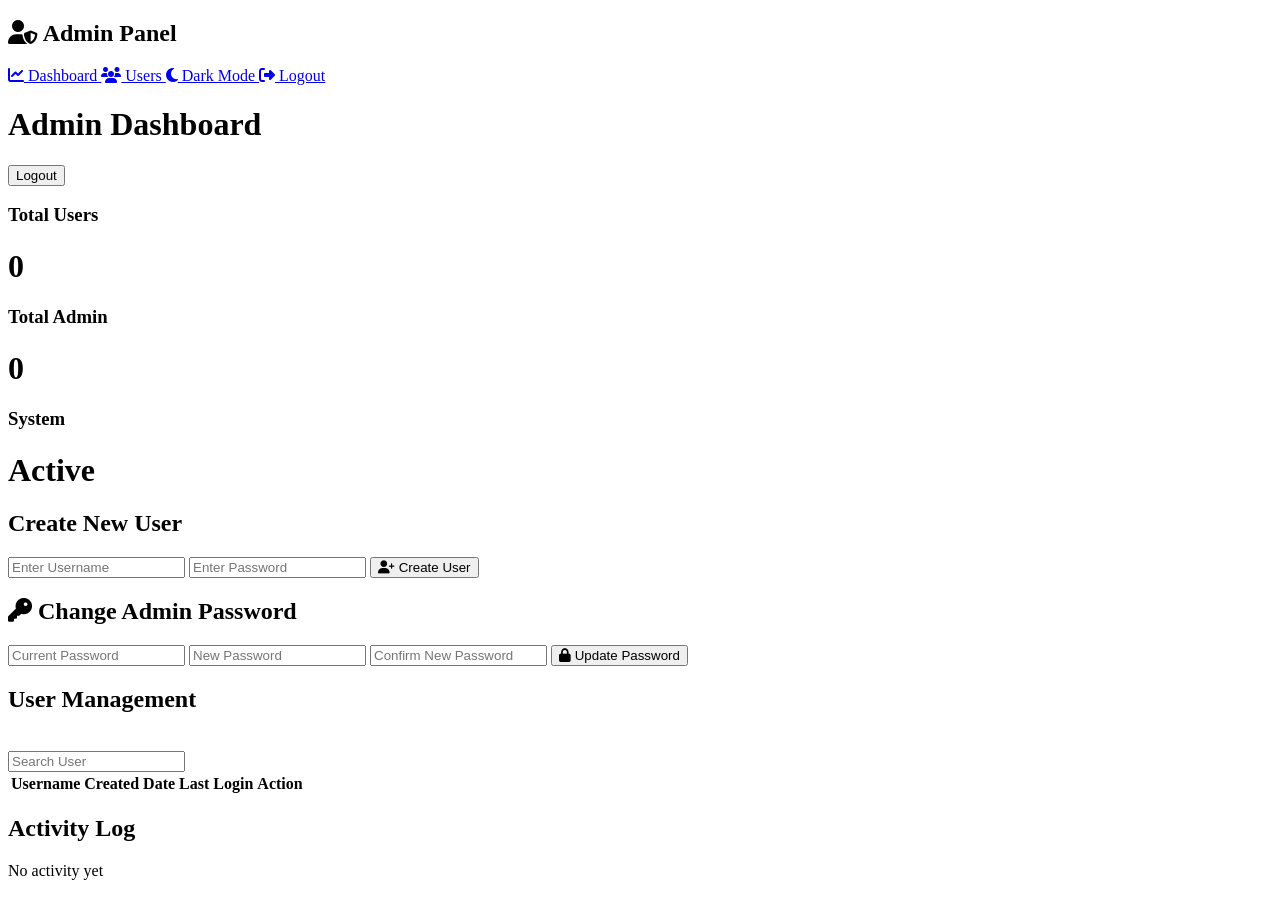
==== admin.html @ 761631be "Add files via upload" ====
<!DOCTYPE html>
<html lang="en">

<head>

<meta charset="UTF-8">
<meta name="viewport" content="width=device-width, initial-scale=1.0">

<title>Admin Dashboard</title>

<link rel="stylesheet" href="css/style.css">

<link 
rel="stylesheet" 
href="https://cdnjs.cloudflare.com/ajax/libs/font-awesome/6.5.1/css/all.min.css">

</head>


<body 
onload="
checkAdmin();
loadUsers();
dashboardStats();
">


<div class="dashboard-layout">



<!-- SIDEBAR -->

<div class="sidebar">


<h2>
<i class="fa-solid fa-user-shield"></i>
Admin Panel
</h2>



<a href="#">
<i class="fa-solid fa-chart-line"></i>
Dashboard
</a>


<a href="#users">
<i class="fa-solid fa-users"></i>
Users
</a>


<a href="#" onclick="darkMode()">

<i class="fa-solid fa-moon"></i>
Dark Mode

</a>



<a href="#" onclick="logout()">

<i class="fa-solid fa-right-from-bracket"></i>
Logout

</a>



</div>





<!-- MAIN CONTENT -->


<div class="main-content">



<div class="topbar">


<h1>
Admin Dashboard
</h1>


<div>

<button class="btn btn-danger"
onclick="logout()">

Logout

</button>

</div>



</div>






<!-- STAT CARDS -->


<div class="cards">



<div class="card">

<h3>
Total Users
</h3>

<h1 id="totalUsers">
0
</h1>

</div>




<div class="card">

<h3>
Total Admin
</h3>

<h1 id="totalAdmin">
0
</h1>

</div>




<div class="card">

<h3>
System
</h3>

<h1>
Active
</h1>

</div>



</div>








<!-- CREATE USER -->


<div class="card">


<h2>
Create New User
</h2>



<input 
type="text"
id="newUsername"
placeholder="Enter Username">



<input 
type="password"
id="newPassword"
placeholder="Enter Password">



<button 
class="btn btn-success"
onclick="createUser()">

<i class="fa-solid fa-user-plus"></i>

Create User

</button>



</div>


<!-- CHANGE ADMIN PASSWORD -->

<div class="card">

<h2>
<i class="fa-solid fa-key"></i>
Change Admin Password
</h2>


<input
type="password"
id="oldAdminPassword"
placeholder="Current Password">



<input
type="password"
id="newAdminPassword"
placeholder="New Password">



<input
type="password"
id="confirmAdminPassword"
placeholder="Confirm New Password">



<button 
class="btn btn-success"
onclick="changeAdminPassword()">

<i class="fa-solid fa-lock"></i>

Update Password

</button>


</div>


<!-- USER MANAGEMENT -->

<div 
class="table-box"
id="users">


<h2>
User Management
</h2>



<br>



<input
type="text"
id="search"
onkeyup="searchUser()"
placeholder="Search User">





<table>


<thead>

<tr>

<th>
Username
</th>


<th>
Created Date
</th>


<th>
Last Login
</th>


<th>
Action
</th>


</tr>

</thead>



<tbody id="userTable">


</tbody>



</table>



</div>









<!-- ACTIVITY LOG -->


<div class="table-box">


<h2>
Activity Log
</h2>


<div id="logs">

No activity yet

</div>


</div>






</div>


</div>





<script src="js/script.js"></script>


</body>

</html>
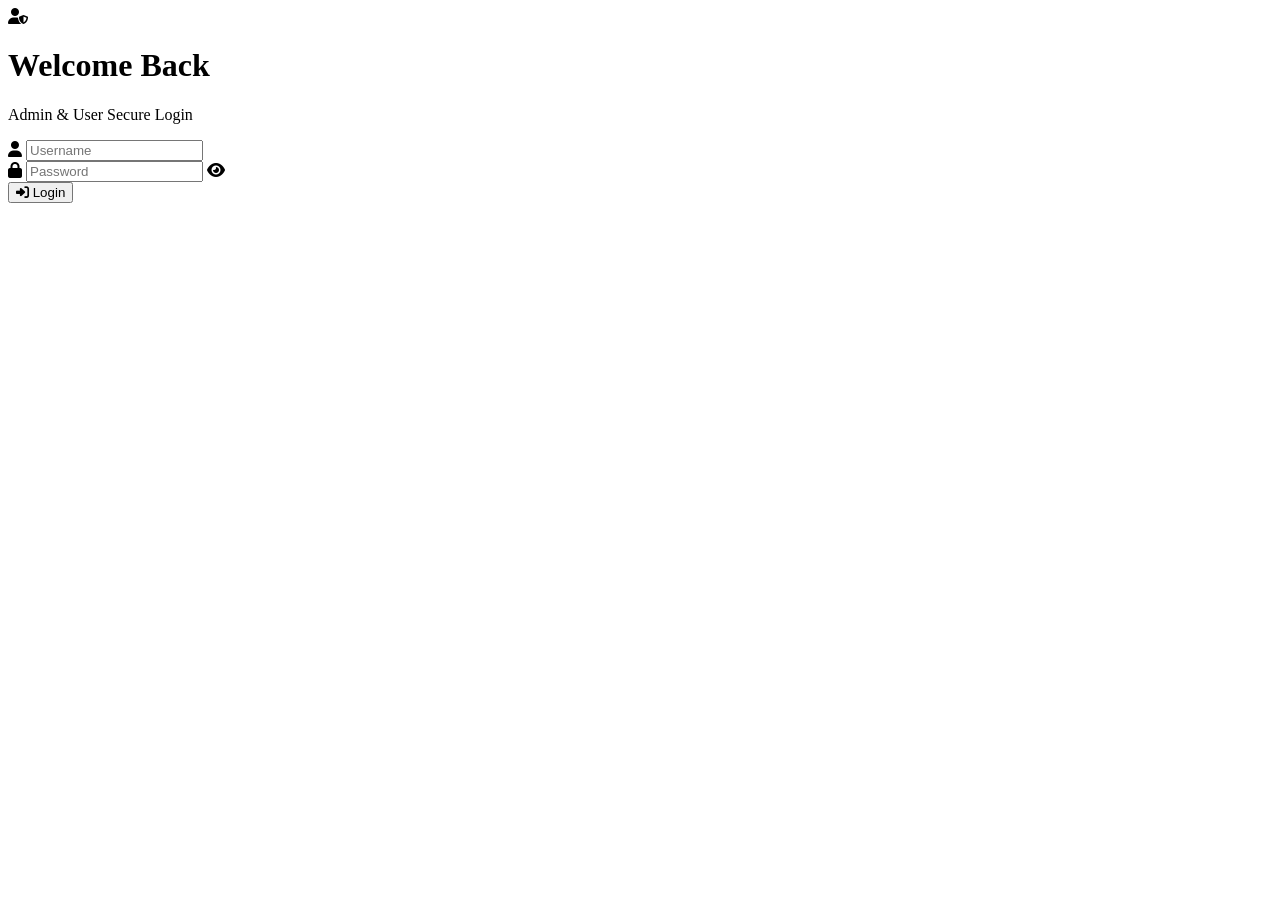
==== commit 85826e6f: "Add files via upload" ====
--- a/admin.html
+++ b/admin.html
@@ -10,29 +10,30 @@
 
 <link rel="stylesheet" href="css/style.css">
 
-<link 
-rel="stylesheet" 
+<link
+rel="stylesheet"
 href="https://cdnjs.cloudflare.com/ajax/libs/font-awesome/6.5.1/css/all.min.css">
 
 </head>
 
 
-<body 
+<body
 onload="
 checkAdmin();
 loadUsers();
 dashboardStats();
+loadLogs();
+loadRecentLogs();
+loadLogUsers();
 ">
 
 
 <div class="dashboard-layout">
 
 
-
 <!-- SIDEBAR -->
 
 <div class="sidebar">
-
 
 <h2>
 <i class="fa-solid fa-user-shield"></i>
@@ -40,7 +41,6 @@
 </h2>
 
 
-
 <a href="#">
 <i class="fa-solid fa-chart-line"></i>
 Dashboard
@@ -61,7 +61,6 @@
 </a>
 
 
-
 <a href="#" onclick="logout()">
 
 <i class="fa-solid fa-right-from-bracket"></i>
@@ -70,22 +69,15 @@
 </a>
 
 
-
-</div>
-
-
-
+</div>
 
 
 <!-- MAIN CONTENT -->
 
-
 <div class="main-content">
 
 
-
 <div class="topbar">
-
 
 <h1>
 Admin Dashboard
@@ -94,7 +86,8 @@
 
 <div>
 
-<button class="btn btn-danger"
+<button
+class="btn btn-danger"
 onclick="logout()">
 
 Logout
@@ -103,20 +96,12 @@
 
 </div>
 
-
-
-</div>
-
-
-
-
+</div>
 
 
 <!-- STAT CARDS -->
 
-
 <div class="cards">
-
 
 
 <div class="card">
@@ -132,6 +117,43 @@
 </div>
 
 
+<div class="card">
+
+<h3>
+Active Users
+</h3>
+
+<h1 id="activeUsers">
+0
+</h1>
+
+</div>
+
+
+<div class="card">
+
+<h3>
+Never Logged In
+</h3>
+
+<h1 id="neverLoggedIn">
+0
+</h1>
+
+</div>
+
+
+<div class="card">
+
+<h3>
+Inactive Users
+</h3>
+
+<h1 id="inactiveUsers">
+0
+</h1>
+
+</div>
 
 
 <div class="card">
@@ -147,6 +169,17 @@
 </div>
 
 
+<div class="card">
+
+<h2>
+Recent Activity
+</h2>
+
+<div id="recentLogs">
+Loading...
+</div>
+
+</div>
 
 
 <div class="card">
@@ -162,43 +195,31 @@
 </div>
 
 
-
-</div>
-
-
-
-
-
-
+</div>
 
 
 <!-- CREATE USER -->
 
-
 <div class="card">
-
 
 <h2>
 Create New User
 </h2>
 
 
-
-<input 
+<input
 type="text"
 id="newUsername"
 placeholder="Enter Username">
 
 
-
-<input 
+<input
 type="password"
 id="newPassword"
 placeholder="Enter Password">
 
 
-
-<button 
+<button
 class="btn btn-success"
 onclick="createUser()">
 
@@ -207,8 +228,6 @@
 Create User
 
 </button>
-
-
 
 </div>
 
@@ -229,22 +248,19 @@
 placeholder="Current Password">
 
 
-
 <input
 type="password"
 id="newAdminPassword"
 placeholder="New Password">
 
 
-
 <input
 type="password"
 id="confirmAdminPassword"
 placeholder="Confirm New Password">
 
 
-
-<button 
+<button
 class="btn btn-success"
 onclick="changeAdminPassword()">
 
@@ -254,25 +270,79 @@
 
 </button>
 
+</div>
+
+
+<!-- DATABASE BACKUP -->
+
+<div class="card">
+
+<h2>
+<i class="fa-solid fa-database"></i>
+Database Backup
+</h2>
+
+<p>
+Users और Activity Logs का database backup डाउनलोड करें।
+</p>
+
+<button
+class="btn btn-success"
+onclick="downloadBackup()">
+
+<i class="fa-solid fa-download"></i>
+
+Download Database Backup
+
+</button>
+
+</div>
+
+
+<!-- VERIFY BACKUP -->
+
+<div class="card">
+
+<h2>
+<i class="fa-solid fa-file-circle-check"></i>
+Verify Backup
+</h2>
+
+
+<input
+type="file"
+id="backupFile"
+accept=".sql">
+
+
+<button
+class="btn btn-success"
+onclick="verifyBackup()">
+
+<i class="fa-solid fa-check"></i>
+
+Verify Backup
+
+</button>
+
+
+<p id="backupResult"></p>
 
 </div>
 
 
 <!-- USER MANAGEMENT -->
 
-<div 
+<div
 class="table-box"
 id="users">
-
 
 <h2>
 User Management
 </h2>
 
 
-
 <br>
-
 
 
 <input
@@ -282,11 +352,7 @@
 placeholder="Search User">
 
 
-
-
-
 <table>
-
 
 <thead>
 
@@ -311,71 +377,740 @@
 Action
 </th>
 
-
 </tr>
 
 </thead>
 
 
-
 <tbody id="userTable">
 
-
 </tbody>
 
-
-
 </table>
 
-
-
-</div>
-
-
-
-
-
-
-
+</div>
 
 
 <!-- ACTIVITY LOG -->
 
-
 <div class="table-box">
-
 
 <h2>
 Activity Log
 </h2>
 
 
+<div style="margin:15px 0;">
+
+<label>
+Activity Date:
+</label>
+
+
+<!-- DATE FILTER -->
+
+<input
+    type="date"
+    id="logDate"
+    onchange="logDateCleared = false; currentLogPage = 1; loadLogs(1);"
+    style="padding:10px;"
+>
+
+<!-- CLEAR DATE -->
+
+<button
+    type="button"
+    class="btn"
+    onclick="
+        document.getElementById('logDate').value = '';
+        currentLogPage = 1;
+        totalLogPages = 1;
+        loadLogs(1);
+    "
+>
+    Clear Date
+</button>
+
+
+<!-- SEARCH -->
+
+<input
+type="text"
+id="logSearch"
+placeholder="Search activity..."
+onkeyup="filterLogs()"
+style="
+padding:10px;
+width:100%;
+max-width:400px;
+margin-top:10px;
+">
+
+
+<!-- CLEAR SEARCH -->
+
+<button
+class="btn"
+onclick="clearLogSearch()">
+
+Clear Search
+
+</button>
+
+
+<!-- CLEAR ALL -->
+
+<button
+class="btn btn-danger"
+onclick="clearAllLogs()">
+
+Clear All Logs
+
+</button>
+
+
+<!-- USER FILTER -->
+
+<select
+    id="logUserFilter"
+    onchange="filterLogs()"
+    style="
+        padding:10px;
+        margin-top:10px;
+        width:100%;
+        max-width:400px;
+    "
+>
+
+    <option value="all">
+        All Users
+    </option>
+
+</select>
+
+
+<!-- ACTIVITY FILTER -->
+
+<select
+id="logFilter"
+onchange="filterLogs()"
+style="
+padding:10px;
+margin-top:10px;
+width:100%;
+max-width:400px;
+">
+
+<option value="all">
+All Activities
+</option>
+
+<option value="login">
+Login
+</option>
+
+<option value="logout">
+Logout
+</option>
+
+<option value="created">
+Create User
+</option>
+
+<option value="deleted">
+Delete User
+</option>
+
+<option value="activated">
+Activate
+</option>
+
+<option value="deactivated">
+Deactivate
+</option>
+
+<option value="password">
+Password Change
+</option>
+
+<option value="backup">
+Database Backup
+</option>
+
+</select>
+
+</div>
+
+
 <div id="logs">
 
 No activity yet
 
 </div>
 
-
-</div>
-
-
-
-
-
-
-</div>
-
-
-</div>
-
-
-
+<!-- ACTIVITY LOG PAGINATION -->
+
+<div
+    id="logPagination"
+    style="
+        margin-top:20px;
+        display:flex;
+        gap:8px;
+        align-items:center;
+        flex-wrap:wrap;
+    "
+>
+
+    <button
+        class="btn"
+        id="prevLogPage"
+        onclick="changeLogPage(-1)"
+    >
+        ← Previous
+    </button>
+
+    <span id="logPageInfo">
+        Page 1
+    </span>
+
+    <button
+        class="btn"
+        id="nextLogPage"
+        onclick="changeLogPage(1)"
+    >
+        Next →
+    </button>
+
+</div>
+
+</div>
+
+
+</div>
+
+</div>
 
 
 <script src="js/script.js"></script>
 
 
+<script>
+
+/* =========================================
+   DATABASE BACKUP
+========================================= */
+
+async function downloadBackup(){
+
+    try{
+
+        const response =
+            await fetch("backup.php");
+
+
+        if(!response.ok){
+
+            throw new Error(
+                "Backup failed"
+            );
+
+        }
+
+
+        const blob =
+            await response.blob();
+
+
+        const url =
+            window.URL.createObjectURL(blob);
+
+
+        const a =
+            document.createElement("a");
+
+
+        a.href = url;
+
+
+        a.download =
+            "admin_panel_backup.sql";
+
+
+        document.body.appendChild(a);
+
+
+        a.click();
+
+
+        a.remove();
+
+
+        window.URL.revokeObjectURL(url);
+
+
+        await loadLogs();
+
+        await loadRecentLogs();
+
+
+    }
+    catch(error){
+
+        console.error(error);
+
+        alert(
+            "Backup download failed"
+        );
+
+    }
+
+}
+
+
+/* =========================================
+   VERIFY BACKUP
+========================================= */
+
+async function verifyBackup(){
+
+    const fileInput =
+        document.getElementById(
+            "backupFile"
+        );
+
+
+    const resultBox =
+        document.getElementById(
+            "backupResult"
+        );
+
+
+    if(!fileInput.files.length){
+
+        resultBox.innerHTML =
+            "❌ पहले backup file select करें";
+
+        return;
+
+    }
+
+
+    const formData =
+        new FormData();
+
+
+    formData.append(
+        "backup",
+        fileInput.files[0]
+    );
+
+
+    try{
+
+        const response =
+            await fetch(
+                "verify-backup.php",
+                {
+                    method:"POST",
+                    body:formData
+                }
+            );
+
+
+        if(!response.ok){
+
+            throw new Error(
+                "Server error: " +
+                response.status
+            );
+
+        }
+
+
+        const result =
+            await response.json();
+
+
+        if(result.success){
+
+            resultBox.innerHTML =
+                "✅ Backup verified successfully";
+
+        }
+        else{
+
+            resultBox.innerHTML =
+                "❌ " +
+                result.message;
+
+        }
+
+    }
+    catch(error){
+
+        console.error(error);
+
+        resultBox.innerHTML =
+            "❌ Verification failed";
+
+    }
+
+}
+
+
+/* =========================================
+   ACTIVITY LOG FILTER
+========================================= */
+
+function filterLogs(){
+
+    const searchElement =
+        document.getElementById(
+            "logSearch"
+        );
+
+
+    const filterElement =
+        document.getElementById(
+            "logFilter"
+        );
+
+
+    const dateElement =
+        document.getElementById(
+            "logDate"
+        );
+
+
+    const search =
+        searchElement
+        ? searchElement.value
+            .toLowerCase()
+            .trim()
+        : "";
+
+
+    const filter =
+        filterElement
+        ? filterElement.value
+            .toLowerCase()
+        : "all";
+
+
+    const selectedDate =
+        dateElement
+        ? dateElement.value
+        : "";
+
+
+    /*
+     * Selected date:
+     *
+     * 2026-08-13
+     *
+     * Log date:
+     *
+     * 13-08-2026
+     */
+
+    let formattedDate = "";
+
+
+    if(selectedDate){
+
+        const parts =
+            selectedDate.split("-");
+
+
+        if(parts.length === 3){
+
+            formattedDate =
+                parts[2] +
+                "-" +
+                parts[1] +
+                "-" +
+                parts[0];
+
+        }
+
+    }
+
+
+    const items =
+        document.querySelectorAll(
+            ".activity-item"
+        );
+
+
+    items.forEach(item => {
+
+
+        const text =
+            item.innerText
+            .toLowerCase();
+
+
+        /* SEARCH */
+
+        let searchMatch =
+            text.includes(search);
+
+
+        /* ACTIVITY */
+
+        let filterMatch = true;
+
+
+        if(filter === "login"){
+
+            filterMatch =
+                text.includes(
+                    "logged in"
+                );
+
+        }
+
+
+        else if(filter === "logout"){
+
+            filterMatch =
+                text.includes(
+                    "logged out"
+                );
+
+        }
+
+
+        else if(filter === "created"){
+
+            filterMatch =
+                text.includes(
+                    "created user"
+                );
+
+        }
+
+
+        else if(filter === "deleted"){
+
+            filterMatch =
+                text.includes(
+                    "deleted user"
+                );
+
+        }
+
+
+        else if(filter === "activated"){
+
+            filterMatch =
+                text.includes(
+                    "activated"
+                ) &&
+                !text.includes(
+                    "deactivated"
+                );
+
+        }
+
+
+        else if(filter === "deactivated"){
+
+            filterMatch =
+                text.includes(
+                    "deactivated"
+                );
+
+        }
+
+
+        else if(filter === "password"){
+
+            filterMatch =
+                text.includes(
+                    "password"
+                );
+
+        }
+
+
+        else if(filter === "backup"){
+
+            filterMatch =
+                text.includes(
+                    "database backup"
+                );
+
+        }
+
+
+        /* DATE */
+
+        let dateMatch = true;
+
+
+        if(formattedDate){
+
+            const small =
+                item.querySelector(
+                    "small"
+                );
+
+
+            if(small){
+
+                const timeText =
+                    small.innerText
+                    .trim();
+
+
+                /*
+                 * Example:
+                 *
+                 * 13-08-2026 01:02:10
+                 */
+
+                const activityDate =
+                    timeText.substring(
+                        0,
+                        10
+                    );
+
+
+                dateMatch =
+                    activityDate ===
+                    formattedDate;
+
+            }
+            else{
+
+                dateMatch = false;
+
+            }
+
+        }
+
+
+        /* FINAL */
+
+        if(
+            searchMatch &&
+            filterMatch &&
+            dateMatch
+        ){
+
+            item.style.display =
+                "";
+
+        }
+        else{
+
+            item.style.display =
+                "none";
+
+        }
+
+    });
+
+}
+
+
+/* =========================================
+   CLEAR DATE
+========================================= */
+
+function clearLogDate(){
+
+    const dateBox =
+        document.getElementById(
+            "logDate"
+        );
+
+
+    if(dateBox){
+
+        dateBox.value = "";
+
+    }
+
+
+    //filterLogs();
+
+}
+
+
+/* =========================================
+   CLEAR SEARCH
+========================================= */
+
+function clearLogSearch(){
+
+    const searchBox =
+        document.getElementById(
+            "logSearch"
+        );
+
+
+    if(searchBox){
+
+        searchBox.value = "";
+
+    }
+
+
+    //filterLogs();
+
+}
+
+
+/* =========================================
+   ADMIN SESSION
+========================================= */
+
+async function checkAdminSession(){
+
+    try{
+
+        const response =
+            await fetch(
+                "check-session.php"
+            );
+
+
+        const result =
+            await response.json();
+
+
+        if(
+            !result.loggedIn ||
+            result.role !== "admin"
+        ){
+
+            window.location.href =
+                "index.html";
+
+            return;
+
+        }
+
+    }
+    catch(error){
+
+        console.error(error);
+
+        window.location.href =
+            "index.html";
+
+    }
+
+}
+
+
+checkAdminSession();
+
+</script>
+
+
 </body>
 
 </html>
